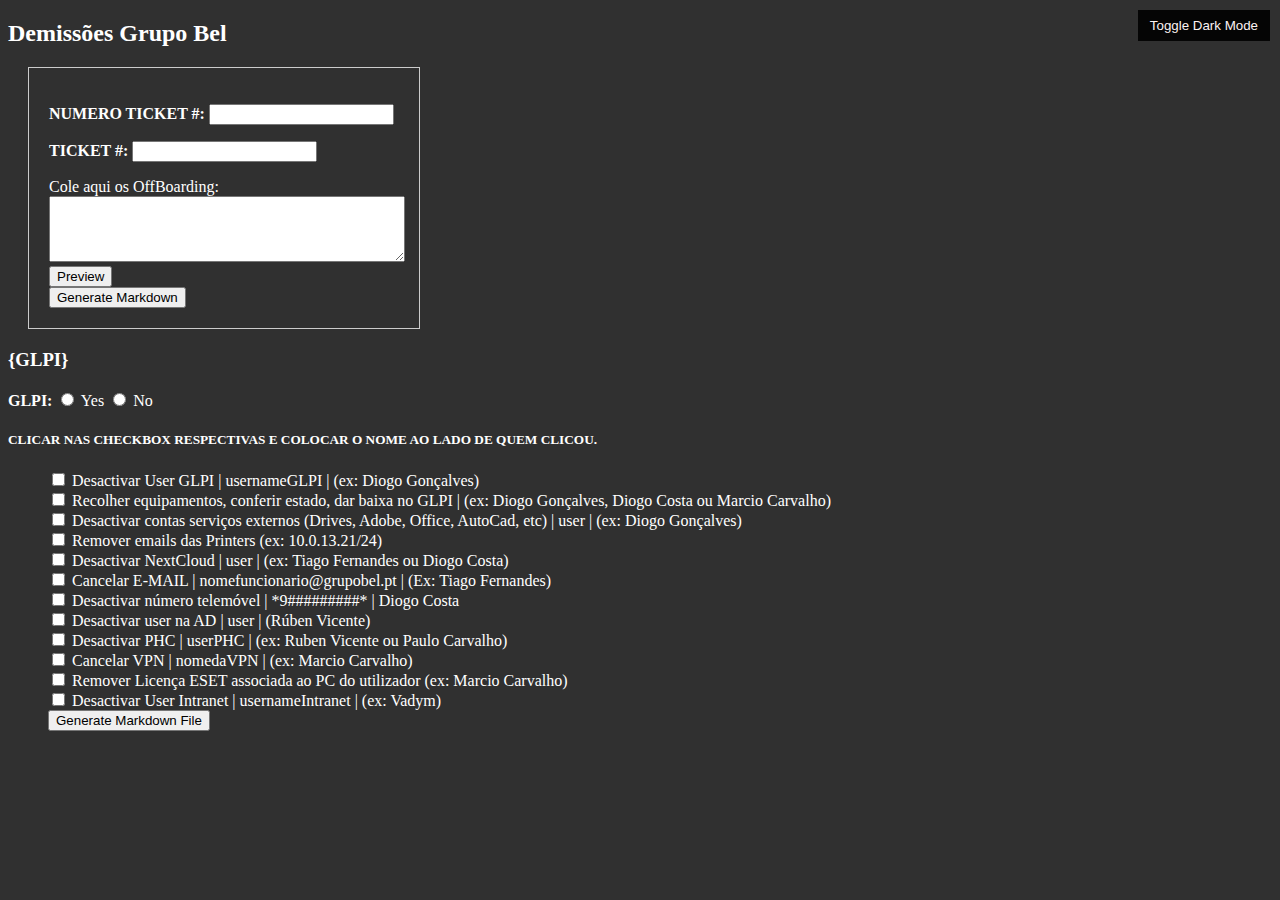
==== Offboarding/offboarding.html @ 1b35c341 "First Commit" ====
<!DOCTYPE html>
<html lang="en">
  <head>
    <meta charset="UTF-8" />
    <meta name="viewport" content="width=device-width, initial-scale=1.0" />
    <style>
      ul {
            list-style-type: none; /* Remove bullets from the list */
        }
        body {
            background-color: #303030; /* Dark background color */
            color: #fff; /* Text color for dark mode */
        }
        
        /* Style for the dark mode button */
        .dark-mode-toggle {
            position: absolute;
            top: 10px;
            right: 10px;
            background-color: #050505; /* Dark gray background color */
            color: #fcf2f2; /* Text color */
            padding: 8px 12px;
            border: none;
            cursor: pointer;
        }
        .dark-mode-toggle_01 {
            position: absolute;
            top: 10px;
            right: 10px;
            background-color: #793434; /* Dark gray background color */
            color: #fff; /* Text color */
            padding: 8px 12px;
            border: none;
            cursor: pointer;
        }
        
        /* Style for dark mode */
        
        .dark-mode {
            background-color: #3e3c3c; /* Dark background color for dark mode */
            color: #dbdbdb; /* Text color for dark mode */
        }
    </style>
    <title>OffBoarding File Creator</title>
  </head>
  <body class="light-mode"> <!-- Light mode by default -->
    <button class="dark-mode-toggle" onclick="toggleDarkMode()">Toggle Dark Mode</button>

    <header>
      <h2>Demissões Grupo Bel</h2>
    </header>

    <div
    style="padding: 20px; border: 1px solid #ccc; width: 350px; margin: 20px"
  >
    <p>
      <strong>NUMERO TICKET #:</strong>
      <input type="number" id="inputTicketNumber" />
    </p>
    <p>
      <strong> TICKET #:</strong> <input type="number" id="ticketNumber" />
    </p>
    

    <label for="textInput">Cole aqui os OffBoarding:</label>
    <textarea id="textInput" rows="4" style="width: 100%"></textarea>
    <br />
    <button onclick="previewText()">Preview</button> <br />

    <button onclick="generateMarkdown()">Generate Markdown</button>
  </div>

  <!-- 
   
    <p><strong>DATA:</strong> <input type="date" id="dataField" /></p>
   

    <p><strong>NOME:</strong> <input type="text" id="nomeColaborador" /></p>
    

      <p>
      <strong>EMPRESA:</strong>
      <select id="empresaDropdown">
        <option value="Empresa 1">Empresa 1</option>
        <option value="Empresa 2">Empresa 2</option>
        <option value="Empresa 3">Empresa 3</option>
        <!-- Add more options as needed
      </select>
    </p> 
  -->

    <!--<p>
      <strong>DEPARTAMENTO:</strong>
      <select id="departamentoDropdown">
        <!-- Options for Department 1, relative to selected empresa ->
        <option value="Dept 1 - Empresa 1">Dept 1 - Empresa 1</option>
        <option value="Dept 2 - Empresa 1">Dept 2 - Empresa 1</option>
        <!-- Options for Department 2, relative to selected empresa ->
        <option value="Dept 1 - Empresa 2">Dept 1 - Empresa 2</option>
        <option value="Dept 2 - Empresa 2">Dept 2 - Empresa 2</option>
        <!-- Options for Department 3, relative to selected empresa ->
        <option value="Dept 1 - Empresa 3">Dept 1 - Empresa 3</option>
        <option value="Dept 2 - Empresa 3">Dept 2 - Empresa 3</option>
        <!-- Add more options as needed ->
      </select>
    </p>
  -->
    <h3>{GLPI}</h3>
    <p>
      <strong>GLPI:</strong>
      <input type="radio" name="glpiChoice" value="Yes" id="glpiYes" />
      <label for="glpiYes">Yes</label>
      <input type="radio" name="glpiChoice" value="No" id="glpiNo" />
      <label for="glpiNo">No</label>
    </p>
    <div id="markdown_preview" >
    <h5>
      CLICAR NAS CHECKBOX RESPECTIVAS E COLOCAR O NOME AO LADO DE QUEM CLICOU.
    </h5>
    <ul>
      <li>
        <input type="checkbox" id="checkbox1" /> Desactivar User GLPI |
        usernameGLPI | (ex: Diogo Gonçalves)
      </li>
      <li>
        <input type="checkbox" id="checkbox2" /> Recolher equipamentos, conferir
        estado, dar baixa no GLPI | (ex: Diogo Gonçalves, Diogo Costa ou Marcio
        Carvalho)
      </li>
      <li>
        <input type="checkbox" id="checkbox3" /> Desactivar contas serviços
        externos (Drives, Adobe, Office, AutoCad, etc) | user | (ex: Diogo
        Gonçalves)
      </li>
      <li>
        <input type="checkbox" id="checkbox4" /> Remover emails das Printers
        (ex: 10.0.13.21/24)
      </li>
      <li>
        <input type="checkbox" id="checkbox5" /> Desactivar NextCloud | user |
        (ex: Tiago Fernandes ou Diogo Costa)
      </li>
      <li>
        <input type="checkbox" id="checkbox6" /> Cancelar E-MAIL |
        nomefuncionario@grupobel.pt | (Ex: Tiago Fernandes)
      </li>
      <li>
        <input type="checkbox" id="checkbox7" /> Desactivar número telemóvel |
        *9#########* | Diogo Costa
      </li>
      <li>
        <input type="checkbox" id="checkbox8" /> Desactivar user na AD | user |
        (Rúben Vicente)
      </li>
      <li>
        <input type="checkbox" id="checkbox9" /> Desactivar PHC | userPHC | (ex:
        Ruben Vicente ou Paulo Carvalho)
      </li>
      <li>
        <input type="checkbox" id="checkbox10" /> Cancelar VPN | nomedaVPN |
        (ex: Marcio Carvalho)
      </li>
      <li>
        <input type="checkbox" id="checkbox11" /> Remover Licença ESET associada
        ao PC do utilizador (ex: Marcio Carvalho)
      </li>
      <li>
        <input type="checkbox" id="checkbox12" /> Desactivar User Intranet |
        usernameIntranet | (ex: Vadym)
      </li>
      <button id="generateMarkdown">Generate Markdown File</button>
    </div>

    <script src="js/script.js"></script>
    <script src="js/script1.js"></script>
      
     
  </body>
</html>
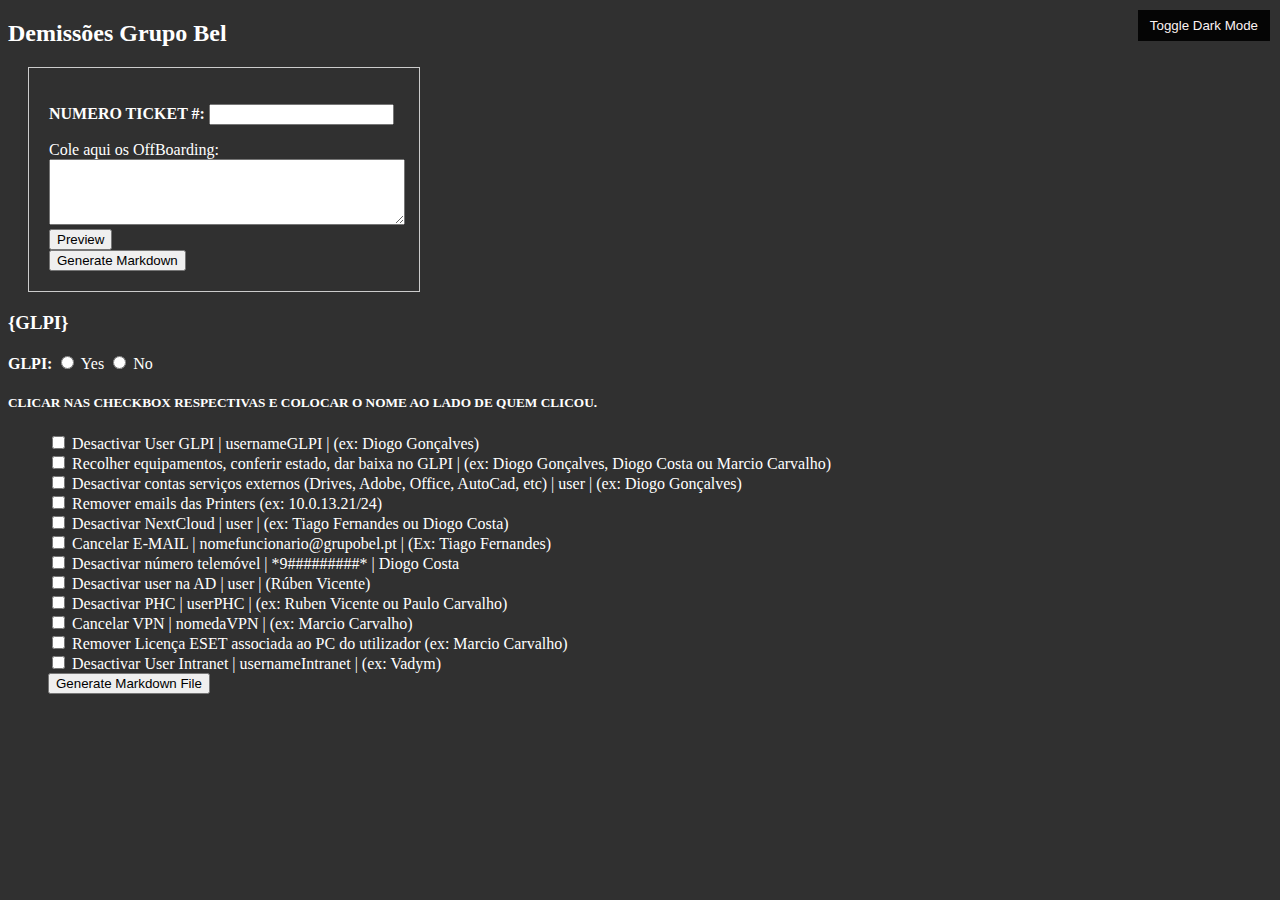
==== commit f92591ff: "update" ====
--- a/Offboarding/offboarding.html
+++ b/Offboarding/offboarding.html
@@ -57,10 +57,7 @@
       <strong>NUMERO TICKET #:</strong>
       <input type="number" id="inputTicketNumber" />
     </p>
-    <p>
-      <strong> TICKET #:</strong> <input type="number" id="ticketNumber" />
-    </p>
-    
+     
 
     <label for="textInput">Cole aqui os OffBoarding:</label>
     <textarea id="textInput" rows="4" style="width: 100%"></textarea>
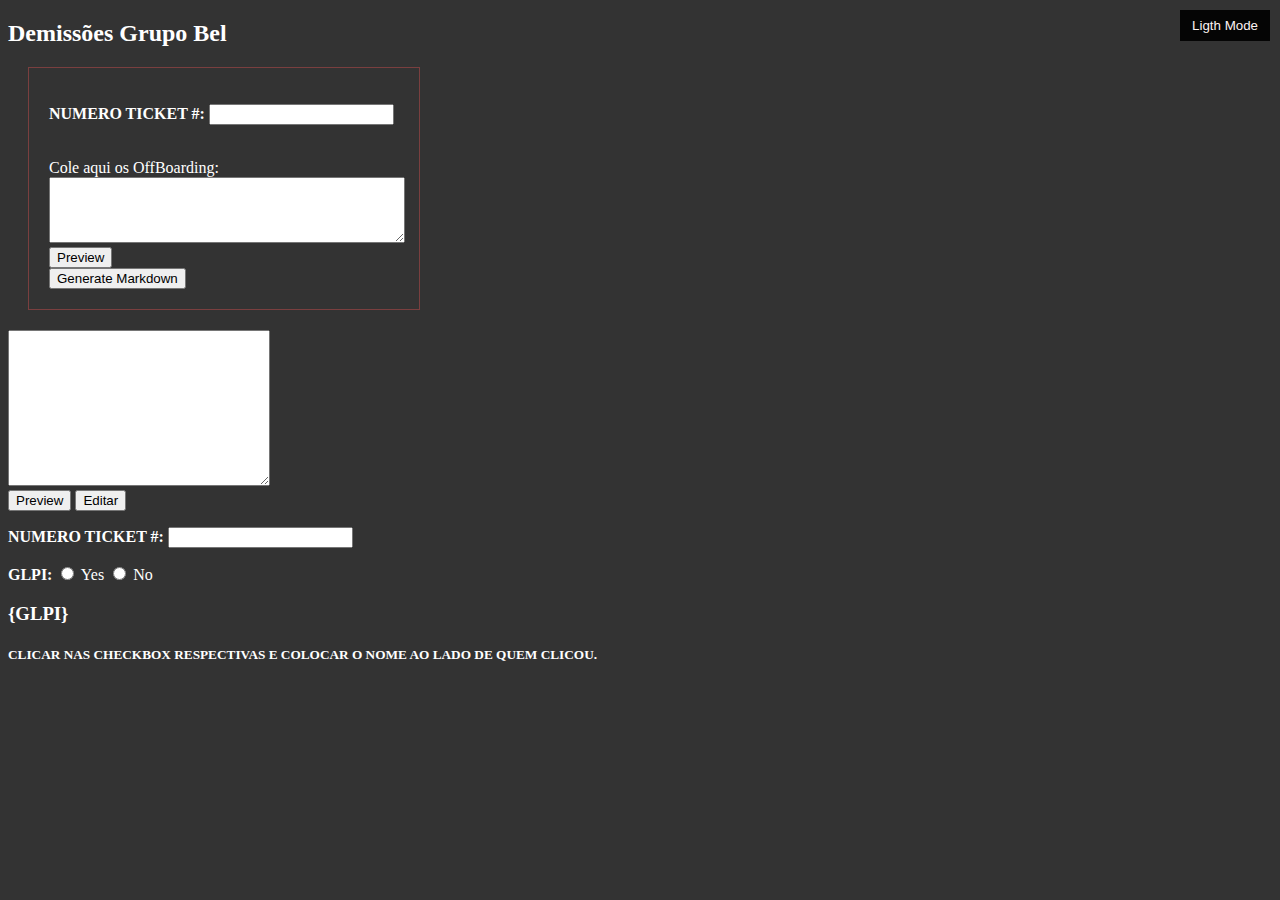
==== commit 52f90fa3: "Somthings happening" ====
--- a/Offboarding/offboarding.html
+++ b/Offboarding/offboarding.html
@@ -1,64 +1,50 @@
 <!DOCTYPE html>
 <html lang="en">
-  <head>
-    <meta charset="UTF-8" />
-    <meta name="viewport" content="width=device-width, initial-scale=1.0" />
-    <style>
-      ul {
-            list-style-type: none; /* Remove bullets from the list */
-        }
-        body {
-            background-color: #303030; /* Dark background color */
-            color: #fff; /* Text color for dark mode */
-        }
-        
-        /* Style for the dark mode button */
-        .dark-mode-toggle {
-            position: absolute;
-            top: 10px;
-            right: 10px;
-            background-color: #050505; /* Dark gray background color */
-            color: #fcf2f2; /* Text color */
-            padding: 8px 12px;
-            border: none;
-            cursor: pointer;
-        }
-        .dark-mode-toggle_01 {
-            position: absolute;
-            top: 10px;
-            right: 10px;
-            background-color: #793434; /* Dark gray background color */
-            color: #fff; /* Text color */
-            padding: 8px 12px;
-            border: none;
-            cursor: pointer;
-        }
-        
-        /* Style for dark mode */
-        
-        .dark-mode {
-            background-color: #3e3c3c; /* Dark background color for dark mode */
-            color: #dbdbdb; /* Text color for dark mode */
-        }
-    </style>
-    <title>OffBoarding File Creator</title>
-  </head>
-  <body class="light-mode"> <!-- Light mode by default -->
-    <button class="dark-mode-toggle" onclick="toggleDarkMode()">Toggle Dark Mode</button>
 
-    <header>
-      <h2>Demissões Grupo Bel</h2>
-    </header>
+<head>
+  <meta charset="UTF-8" />
+  <meta name="viewport" content="width=device-width, initial-scale=1.0" />
+  <link rel="stylesheet" type="text/css" href="css/styles.css" />
 
-    <div
-    style="padding: 20px; border: 1px solid #ccc; width: 350px; margin: 20px"
-  >
-    <p>
-      <strong>NUMERO TICKET #:</strong>
-      <input type="number" id="inputTicketNumber" />
-    </p>
-     
+  <title>OffBoarding File Creator</title>
+</head>
 
+<body class="dark-mode"> <!-- dark mode by default -->
+  <button class="dark-mode-toggle" onclick="toggleDarkMode()">Ligth Mode</button>
+  <header>
+    <h2>Demissões Grupo Bel</h2>
+  </header>
+  <div id="inputboxes" style="padding: 20px; border: 1px solid #7a3f3f; width: 350px; margin: 20px">
+    <div class="divTicketNumber" id="divTicketNumber">
+      <p>
+        <strong>NUMERO TICKET #:</strong>
+        <input type="number" id="inputTicketNumber" />
+      </p>
+    </div>
+    <div class="inputManual" id="inputManual">
+      <p><strong>DATA:</strong> <input type="date" id="dataField" /></p>
+      <p><strong>NOME:</strong> <input type="text" id="nomeColaborador" /></p>
+      <p>
+        <strong>EMPRESA:</strong>
+        <select id="empresaDropdown">
+          <option value="Empresa 1">Empresa 1</option>
+          <option value="Empresa 2">Empresa 2</option>
+          <option value="Empresa 3">Empresa 3</option>
+        </select>
+      </p>
+      <p>
+        <strong>DEPARTAMENTO:</strong>
+        <select id="departamentoDropdown">
+          <option value="Dept 1 - Empresa 1">Dept 1 - Empresa 1</option>
+          <option value="Dept 2 - Empresa 1">Dept 2 - Empresa 1</option>
+          <option value="Dept 1 - Empresa 2">Dept 1 - Empresa 2</option>
+          <option value="Dept 2 - Empresa 2">Dept 2 - Empresa 2</option>
+          <option value="Dept 1 - Empresa 3">Dept 1 - Empresa 3</option>
+          <option value="Dept 2 - Empresa 3">Dept 2 - Empresa 3</option>
+        </select>
+      </p>
+    </div>
+    <br />
     <label for="textInput">Cole aqui os OffBoarding:</label>
     <textarea id="textInput" rows="4" style="width: 100%"></textarea>
     <br />
@@ -66,6 +52,21 @@
 
     <button onclick="generateMarkdown()">Generate Markdown</button>
   </div>
+  <div class="dropInput" id="dropInput">
+    <textarea name="dropInputText" id="dropInputText" cols="30" rows="10"></textarea><br />
+    <button onclick="previewText()">Preview</button>
+    <button id="switch" onclick="switchEdit()">Editar</button>
+  </div>
+
+  <div id="preview"></div>
+  <div id="preview1"></div>
+  <p>
+    <strong>NUMERO TICKET #:</strong>
+    <input type="number" id="inputTicketNumber" />
+  </p>
+
+
+
 
   <!-- 
    
@@ -86,7 +87,7 @@
     </p> 
   -->
 
-    <!--<p>
+  <!--<p>
       <strong>DEPARTAMENTO:</strong>
       <select id="departamentoDropdown">
         <!-- Options for Department 1, relative to selected empresa ->
@@ -102,75 +103,81 @@
       </select>
     </p>
   -->
+
+  <p>
+    <strong>GLPI:</strong>
+    <input type="radio" name="glpiChoice" value="Yes" id="glpiYes" />
+    <label for="glpiYes">Yes</label>
+    <input type="radio" name="glpiChoice" value="No" id="glpiNo" />
+    <label for="glpiNo">No</label>
+  </p>
+  <div id="markdown_preview">
     <h3>{GLPI}</h3>
-    <p>
-      <strong>GLPI:</strong>
-      <input type="radio" name="glpiChoice" value="Yes" id="glpiYes" />
-      <label for="glpiYes">Yes</label>
-      <input type="radio" name="glpiChoice" value="No" id="glpiNo" />
-      <label for="glpiNo">No</label>
-    </p>
-    <div id="markdown_preview" >
     <h5>
       CLICAR NAS CHECKBOX RESPECTIVAS E COLOCAR O NOME AO LADO DE QUEM CLICOU.
     </h5>
-    <ul>
-      <li>
-        <input type="checkbox" id="checkbox1" /> Desactivar User GLPI |
-        usernameGLPI | (ex: Diogo Gonçalves)
-      </li>
-      <li>
-        <input type="checkbox" id="checkbox2" /> Recolher equipamentos, conferir
-        estado, dar baixa no GLPI | (ex: Diogo Gonçalves, Diogo Costa ou Marcio
-        Carvalho)
-      </li>
-      <li>
-        <input type="checkbox" id="checkbox3" /> Desactivar contas serviços
-        externos (Drives, Adobe, Office, AutoCad, etc) | user | (ex: Diogo
-        Gonçalves)
-      </li>
-      <li>
-        <input type="checkbox" id="checkbox4" /> Remover emails das Printers
-        (ex: 10.0.13.21/24)
-      </li>
-      <li>
-        <input type="checkbox" id="checkbox5" /> Desactivar NextCloud | user |
-        (ex: Tiago Fernandes ou Diogo Costa)
-      </li>
-      <li>
-        <input type="checkbox" id="checkbox6" /> Cancelar E-MAIL |
-        nomefuncionario@grupobel.pt | (Ex: Tiago Fernandes)
-      </li>
-      <li>
-        <input type="checkbox" id="checkbox7" /> Desactivar número telemóvel |
-        *9#########* | Diogo Costa
-      </li>
-      <li>
-        <input type="checkbox" id="checkbox8" /> Desactivar user na AD | user |
-        (Rúben Vicente)
-      </li>
-      <li>
-        <input type="checkbox" id="checkbox9" /> Desactivar PHC | userPHC | (ex:
-        Ruben Vicente ou Paulo Carvalho)
-      </li>
-      <li>
-        <input type="checkbox" id="checkbox10" /> Cancelar VPN | nomedaVPN |
-        (ex: Marcio Carvalho)
-      </li>
-      <li>
-        <input type="checkbox" id="checkbox11" /> Remover Licença ESET associada
-        ao PC do utilizador (ex: Marcio Carvalho)
-      </li>
-      <li>
-        <input type="checkbox" id="checkbox12" /> Desactivar User Intranet |
-        usernameIntranet | (ex: Vadym)
-      </li>
-      <button id="generateMarkdown">Generate Markdown File</button>
+
+    <div class="checklist" id="checklist">
+      <ul>
+        <li>
+          <input type="checkbox" id="checkbox1" /> Desactivar User GLPI |
+          usernameGLPI | (ex: Diogo Gonçalves)
+        </li>
+        <li>
+          <input type="checkbox" id="checkbox2" /> Recolher equipamentos, conferir
+          estado, dar baixa no GLPI | (ex: Diogo Gonçalves, Diogo Costa ou Marcio
+          Carvalho)
+        </li>
+        <li>
+          <input type="checkbox" id="checkbox3" /> Desactivar contas serviços
+          externos (Drives, Adobe, Office, AutoCad, etc) | user | (ex: Diogo
+          Gonçalves)
+        </li>
+        <li>
+          <input type="checkbox" id="checkbox4" /> Remover emails das Printers
+          (ex: 10.0.13.21/24)
+        </li>
+        <li>
+          <input type="checkbox" id="checkbox5" /> Desactivar NextCloud | user |
+          (ex: Tiago Fernandes ou Diogo Costa)
+        </li>
+        <li>
+          <input type="checkbox" id="checkbox6" /> Cancelar E-MAIL |
+          nomefuncionario@grupobel.pt | (Ex: Tiago Fernandes)
+        </li>
+        <li>
+          <input type="checkbox" id="checkbox7" /> Desactivar número telemóvel |
+          *9#########* | Diogo Costa
+        </li>
+        <li>
+          <input type="checkbox" id="checkbox8" /> Desactivar user na AD | user |
+          (Rúben Vicente)
+        </li>
+        <li>
+          <input type="checkbox" id="checkbox9" /> Desactivar PHC | userPHC | (ex:
+          Ruben Vicente ou Paulo Carvalho)
+        </li>
+        <li>
+          <input type="checkbox" id="checkbox10" /> Cancelar VPN | nomedaVPN |
+          (ex: Marcio Carvalho)
+        </li>
+        <li>
+          <input type="checkbox" id="checkbox11" /> Remover Licença ESET associada
+          ao PC do utilizador (ex: Marcio Carvalho)
+        </li>
+        <li>
+          <input type="checkbox" id="checkbox12" /> Desactivar User Intranet |
+          usernameIntranet | (ex: Vadym)
+        </li>
+        <button id="generateMarkdown">Generate Markdown File</button>
     </div>
+  </div>
 
-    <script src="js/script.js"></script>
-    <script src="js/script1.js"></script>
-      
-     
-  </body>
-</html>
+  <script src="js/script.js"></script>
+  <script src="js/script1.js"></script>
+  <script src="js/index.js"></script>
+
+
+</body>
+
+</html>--- a/Offboarding/css/styles.css
+++ b/Offboarding/css/styles.css
@@ -0,0 +1,78 @@
+.checklist {
+    display: none; /* Hide the checklist by default */
+  }
+
+  ul {
+    list-style-type: none; /* Remove bullets from the list */
+}
+body {
+    background-color: #333; /* Dark background color */
+    color: #fff; /* Text color for dark mode */
+}
+  ul {
+    list-style-type: none; /* Remove bullets from the list */
+}
+
+/* Default styles for dark mode */
+body.light-mode {
+    background-color: #fff; /* Light background color for light mode */
+    color: #333; /* Text color for light mode */
+}
+
+/* Styles for dark mode */
+body.dark-mode {
+    background-color: #333; /* Dark background color for dark mode */
+    color: #fff; /* Text color for dark mode */
+}
+
+/* Style for the dark mode toggle button */
+.dark-mode-toggle {
+    position: absolute;
+    top: 10px;
+    right: 10px;
+    background-color: #333; /* Dark gray background color */
+    color: #fff; /* Text color */
+    padding: 8px 12px;
+    border: none;
+    cursor: pointer;
+}
+#checklist{
+    display: none;
+}
+#inputManual {
+    display: none; /* Hide the textarea by default */
+  }
+.checklist{
+    display: none;
+}
+    
+        
+        /* Style for the dark mode button */
+        .dark-mode-toggle {
+            position: absolute;
+            top: 10px;
+            right: 10px;
+            background-color: #050505; /* Dark gray background color */
+            color: #fcf2f2; /* Text color */
+            padding: 8px 12px;
+            border: none;
+            cursor: pointer;
+        }
+        .dark-mode-toggle_01 {
+            position: absolute;
+            top: 10px;
+            right: 10px;
+            background-color: #793434; /* Dark gray background color */
+            color: #fff; /* Text color */
+            padding: 8px 12px;
+            border: none;
+            cursor: pointer;
+        }
+        
+        /* Style for dark mode */
+        
+        .dark-mode {
+            background-color: #333; /* Dark background color for dark mode */
+            color: #dbdbdb; /* Text color for dark mode */
+        }
+    